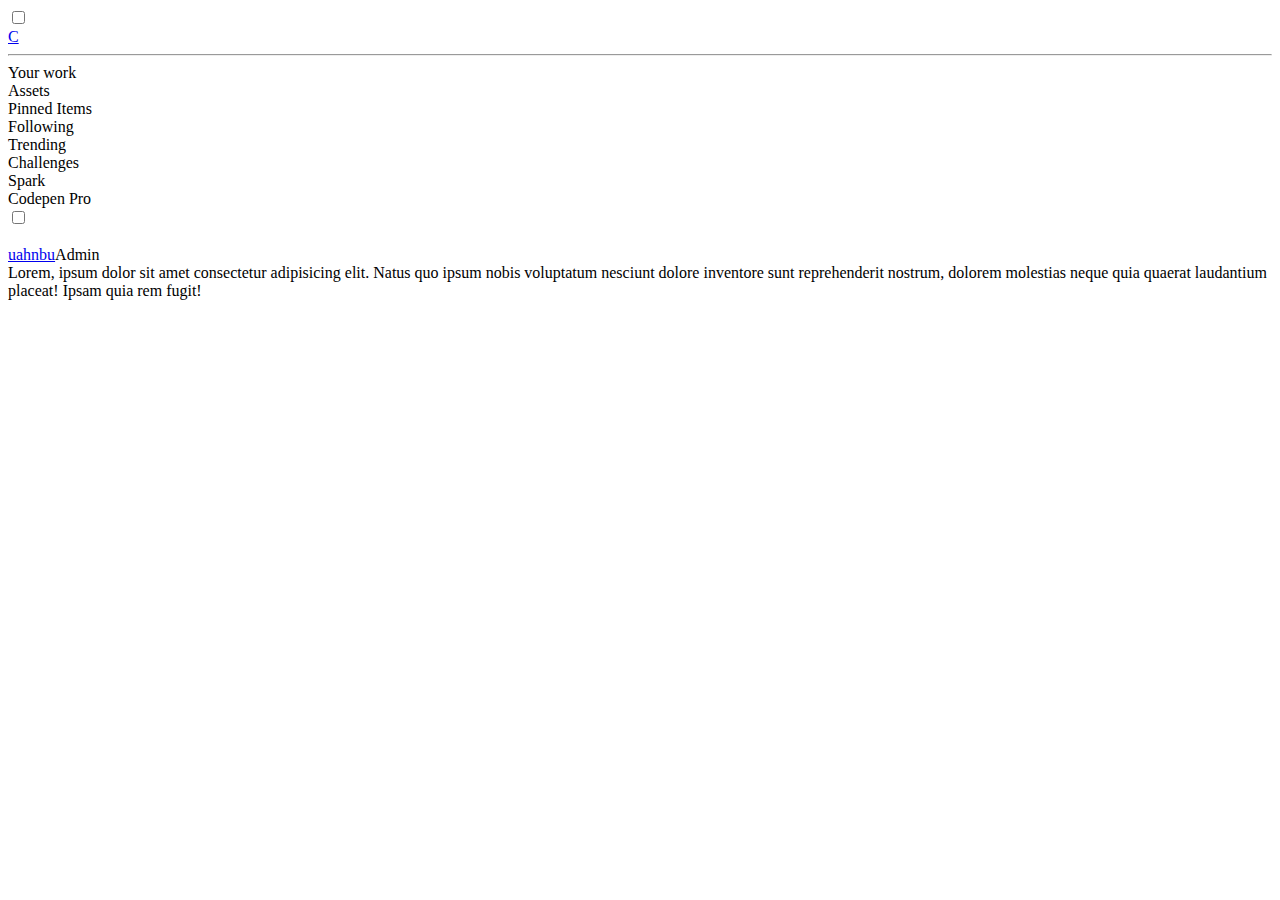
==== index.html @ 608f4335 "Rename side_bar.html to index.html" ====
<!DOCTYPE html>
<html lang="en">
<head>
    <meta charset="UTF-8">
    <meta name="viewport" content="width=device-width, initial-scale=1.0">
    <title>side bar</title>
</head>
<body>
    <div id="nav-bar">
        <input id="nav-toggle" type="checkbox">
    <div id="nav-header">
        <a href="https://codepen.io" id="nav-title" target="_blank">C<i class="fab fa-codepen"></i></a><label for="nav-toggle"><span id="nav-toggle-burger"></span></label>
    <hr/>
    </div>
    <div id="nav-content">
        <div class="nav-button">
            <i class="fas fa-palette"></i><span>Your work</span>
        </div>
        <div class="nav-button">
            <i class="fas fa-images"></i><span>Assets</span>
        </div>
        <div class="nav-button">
            <i class="fas fa-thumtack"></i><span>Pinned Items</span>
        </div>
        <div class="nav-button">
            <i class="fas fa-heart"></i><span>Following</span>
        </div>
        <div class="nav-button">
            <i class="fas fa-chart-line"></i><span>Trending</span>
        </div>
        <div class="nav-button">
            <i class="fas fa-fire"></i><span>Challenges</span>
        </div>
        <div class="nav-button">
            <i class="fas fa-magic"></i><span>Spark</span>
        </div>
        <div class="nav-button">
            <i class="fas fa-gem"></i><span>Codepen Pro</span>
        </div>
        <div id="nav-content-highlight"></div> 
    </div>
        <input type="checkbox" id="nav-footer-toggle">
    <div id="nav-footer">
        <div id="nav-footer-heading">
            <div id="nav-footer-avatar">
                <img src="https://gravatar.com/avatar/4474ca42d303761c2901fa819c4f2547" alt="">
            </div>
            <div id="nav-footer-titlebox"><a href="https://codepen.io/uahnbu/pens/public" target="_blank" id="nav-footer-title">uahnbu</a><span id="nav-footer-subtitle">Admin</span></div><label for="nav-footer-toggle"><i class="fas fa-caret-up"></i></label>
        </div>
        <div id="nav-footer-content">
            <lorem>Lorem, ipsum dolor sit amet consectetur adipisicing elit. Natus quo ipsum nobis voluptatum nesciunt dolore inventore sunt reprehenderit nostrum, dolorem molestias neque quia quaerat laudantium placeat! Ipsam quia rem fugit!
</lorem>
        </div>
    </div>
    </div>
</body>
</html>
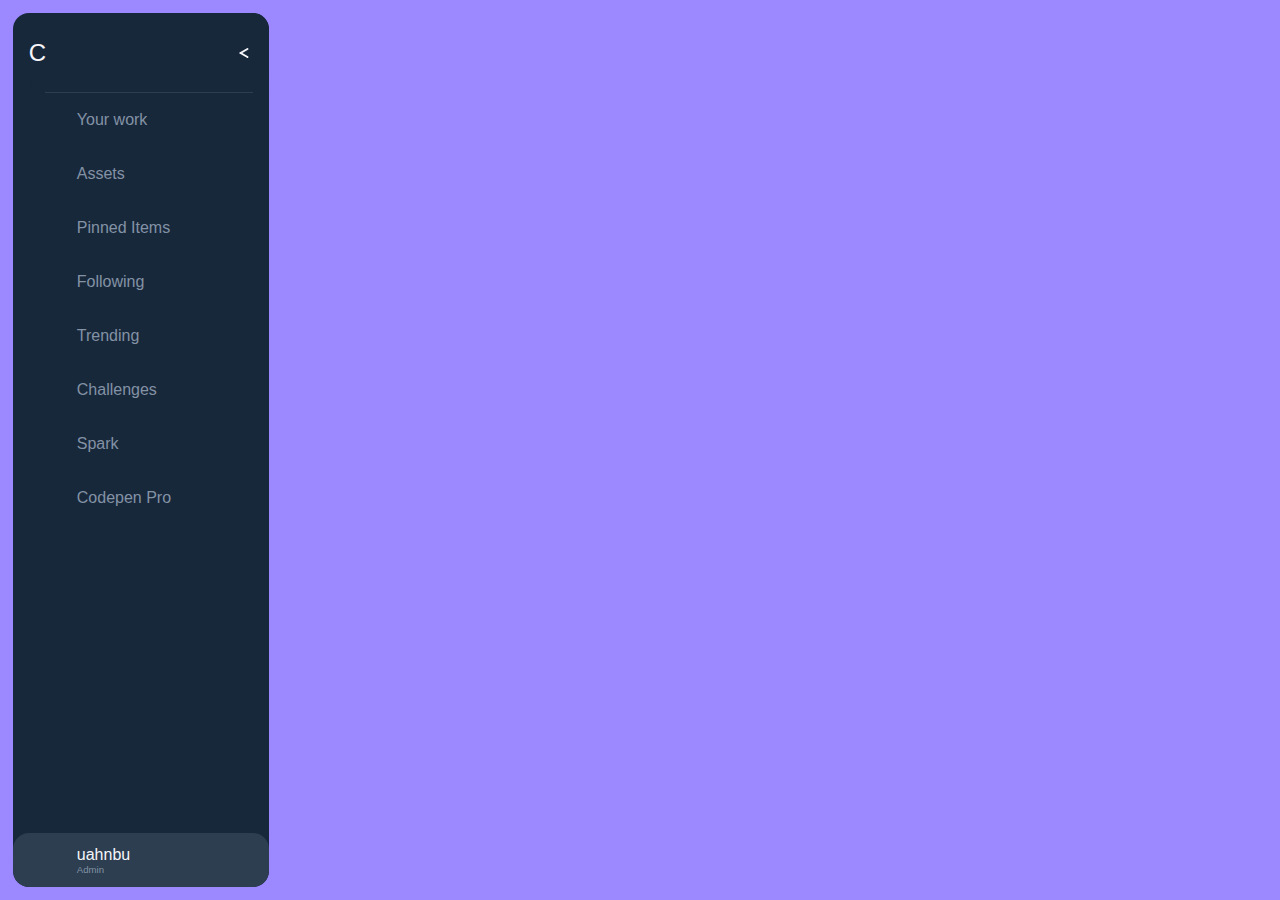
==== commit 70b9a1b3: "Update index.html" ====
--- a/index.html
+++ b/index.html
@@ -3,6 +3,7 @@
 <head>
     <meta charset="UTF-8">
     <meta name="viewport" content="width=device-width, initial-scale=1.0">
+    <link rel="stylesheet" href="styles.css">
     <title>side bar</title>
 </head>
 <body>
--- a/styles.css
+++ b/styles.css
@@ -0,0 +1,296 @@
+:root {
+  --background: #9c88ff;
+  --navbar-width: 256px;
+  --navbar-width-min: 80px;
+  --navbar-dark-primary: #18283b;
+  --navbar-dark-secondary: #2c3e50;
+  --navbar-light-primary: #f5f6fa;
+  --navbar-light-secondary: #8392a5; }
+
+html, body {
+  margin: 0;
+  background: var(--background); }
+
+#nav-toggle:checked ~ #nav-header {
+  width: calc(var(--navbar-width-min) - 16px); }
+
+#nav-toggle:checked ~ #nav-content, #nav-toggle:checked ~ #nav-footer {
+  width: var(--navbar-width-min); }
+
+#nav-toggle:checked ~ #nav-header #nav-title {
+  opacity: 0;
+  pointer-events: none;
+  transition: opacity .1s; }
+
+#nav-toggle:checked ~ #nav-header label[for="nav-toggle"] {
+  left: calc(50% - 8px);
+  transform: translate(-50%); }
+
+#nav-toggle:checked ~ #nav-header #nav-toggle-burger {
+  background: var(--navbar-light-primary); }
+  #nav-toggle:checked ~ #nav-header #nav-toggle-burger:before, #nav-toggle:checked ~ #nav-header #nav-toggle-burger::after {
+    width: 16px;
+    background: var(--navbar-light-secondary);
+    transform: translate(0, 0) rotate(0deg); }
+
+#nav-toggle:checked ~ #nav-content .nav-button span {
+  opacity: 0;
+  transition: opacity .1s; }
+
+#nav-toggle:checked ~ #nav-content .nav-button .fas {
+  min-width: calc(100% - 16px); }
+
+#nav-toggle:checked ~ #nav-footer #nav-footer-avatar {
+  margin-left: 0;
+  left: 50%;
+  transform: translate(-50%); }
+
+#nav-toggle:checked ~ #nav-footer #nav-footer-titlebox, #nav-toggle:checked ~ #nav-footer label[for="nav-footer-toggle"] {
+  opacity: 0;
+  transition: opacity .1s;
+  pointer-events: none; }
+
+#nav-bar {
+  position: absolute;
+  left: 1vw;
+  top: 1vw;
+  height: calc(100% - 2vw);
+  background: var(--navbar-dark-primary);
+  border-radius: 16px;
+  display: flex;
+  flex-direction: column;
+  color: var(--navbar-light-primary);
+  font-family: Verdana, Geneva, Tahoma, sans-serif;
+  overflow: hidden;
+  user-select: none; }
+  #nav-bar hr {
+    margin: 0;
+    position: relative;
+    left: 16px;
+    width: calc(100% - 32px);
+    border: none;
+    border-top: solid 1px var(--navbar-dark-secondary); }
+  #nav-bar a {
+    color: inherit;
+    text-decoration: inherit; }
+  #nav-bar input[type="checkbox"] {
+    display: none; }
+
+#nav-header {
+  position: relative;
+  width: var(--navbar-width);
+  left: 16px;
+  width: calc(var(--navbar-width) - 16px);
+  min-height: 80px;
+  background: var(--navbar-dark-primary);
+  border-radius: 16px;
+  z-index: 2;
+  display: flex;
+  align-items: center;
+  transition: width .2s; }
+  #nav-header hr {
+    position: absolute;
+    bottom: 0; }
+
+#nav-title {
+  font-size: 1.5rem;
+  transition: opacity 1s; }
+
+label[for="nav-toggle"] {
+  position: absolute;
+  right: 0;
+  width: 3rem;
+  height: 100%;
+  display: flex;
+  align-items: center;
+  justify-content: center;
+  cursor: pointer; }
+
+#nav-toggle-burger {
+  position: relative;
+  width: 16px;
+  height: 2px;
+  background: var(--navbar-dark-primary);
+  border-radius: 99px;
+  transition: background .2s; }
+  #nav-toggle-burger:before, #nav-toggle-burger:after {
+    content: '';
+    position: absolute;
+    top: -6px;
+    width: 10px;
+    height: 2px;
+    background: var(--navbar-light-primary);
+    border-radius: 99px;
+    transform: translate(2px, 8px) rotate(30deg);
+    transition: .2s; }
+  #nav-toggle-burger:after {
+    top: 6px;
+    transform: translate(2px, -8px) rotate(-30deg); }
+
+#nav-content {
+  margin: -16px 0;
+  padding: 16px 0;
+  position: relative;
+  flex: 1;
+  width: var(--navbar-width);
+  background: var(--navbar-dark-primary);
+  box-shadow: 0 0 0 16px var(--navbar-dark-primary);
+  direction: rtl;
+  overflow-x: hidden;
+  transition: width .2s; }
+  #nav-content::-webkit-scrollbar {
+    width: 8px;
+    height: 8px; }
+  #nav-content::-webkit-scrollbar-thumb {
+    border-radius: 99px;
+    background-color: #D62929; }
+  #nav-content::-webkit-scrollbar-button {
+    height: 16px; }
+
+#nav-content-highlight {
+  position: absolute;
+  left: 16px;
+  top: -70px;
+  width: calc(100% - 16px);
+  height: 54px;
+  background: var(--background);
+  background-attachment: fixed;
+  border-radius: 16px 0 0 16px;
+  transition: top .2s; }
+  #nav-content-highlight:before, #nav-content-highlight:after {
+    content: '';
+    position: absolute;
+    right: 0;
+    bottom: 100%;
+    width: 32px;
+    height: 32px;
+    border-radius: 50%;
+    box-shadow: 16px 16px var(--background); }
+  #nav-content-highlight:after {
+    top: 100%;
+    box-shadow: 16px -16px var(--background); }
+
+.nav-button {
+  position: relative;
+  margin-left: 16px;
+  height: 54px;
+  display: flex;
+  align-items: center;
+  color: var(--navbar-light-secondary);
+  direction: ltr;
+  cursor: pointer;
+  z-index: 1;
+  transition: color .2s; }
+  .nav-button span {
+    transition: opacity 1s; }
+  .nav-button .fas {
+    transition: min-width .2s; }
+  .nav-button:nth-of-type(1):hover {
+    color: var(--navbar-dark-primary); }
+    .nav-button:nth-of-type(1):hover ~ #nav-content-highlight {
+      top: 16px; }
+  .nav-button:nth-of-type(2):hover {
+    color: var(--navbar-dark-primary); }
+    .nav-button:nth-of-type(2):hover ~ #nav-content-highlight {
+      top: 70px; }
+  .nav-button:nth-of-type(3):hover {
+    color: var(--navbar-dark-primary); }
+    .nav-button:nth-of-type(3):hover ~ #nav-content-highlight {
+      top: 124px; }
+  .nav-button:nth-of-type(4):hover {
+    color: var(--navbar-dark-primary); }
+    .nav-button:nth-of-type(4):hover ~ #nav-content-highlight {
+      top: 178px; }
+  .nav-button:nth-of-type(5):hover {
+    color: var(--navbar-dark-primary); }
+    .nav-button:nth-of-type(5):hover ~ #nav-content-highlight {
+      top: 232px; }
+  .nav-button:nth-of-type(6):hover {
+    color: var(--navbar-dark-primary); }
+    .nav-button:nth-of-type(6):hover ~ #nav-content-highlight {
+      top: 286px; }
+  .nav-button:nth-of-type(7):hover {
+    color: var(--navbar-dark-primary); }
+    .nav-button:nth-of-type(7):hover ~ #nav-content-highlight {
+      top: 340px; }
+  .nav-button:nth-of-type(8):hover {
+    color: var(--navbar-dark-primary); }
+    .nav-button:nth-of-type(8):hover ~ #nav-content-highlight {
+      top: 394px; }
+
+#nav-bar .fas {
+  min-width: 3rem;
+  text-align: center; }
+
+#nav-footer {
+  position: relative;
+  width: var(--navbar-width);
+  height: 54px;
+  background: var(--navbar-dark-secondary);
+  border-radius: 16px;
+  display: flex;
+  flex-direction: column;
+  z-index: 2;
+  transition: width .2s, height .2s; }
+
+#nav-footer-heading {
+  position: relative;
+  width: 100%;
+  height: 54px;
+  display: flex;
+  align-items: center; }
+
+#nav-footer-avatar {
+  position: relative;
+  margin: 11px 0 11px 16px;
+  left: 0;
+  width: 32px;
+  height: 32px;
+  border-radius: 50%;
+  overflow: hidden;
+  transform: translate(0);
+  transition: .2s; }
+  #nav-footer-avatar img {
+    height: 100%; }
+
+#nav-footer-titlebox {
+  position: relative;
+  margin-left: 16px;
+  width: 10px;
+  display: flex;
+  flex-direction: column;
+  transition: opacity 1s; }
+
+#nav-footer-subtitle {
+  color: var(--navbar-light-secondary);
+  font-size: .6rem; }
+
+#nav-footer-toggle:checked + #nav-footer {
+  height: 30%;
+  min-height: 54px; }
+  #nav-footer-toggle:checked + #nav-footer label[for="nav-footer-toggle"] {
+    transform: rotate(180deg); }
+
+label[for="nav-footer-toggle"] {
+  position: absolute;
+  right: 0;
+  width: 3rem;
+  height: 100%;
+  display: flex;
+  align-items: center;
+  cursor: pointer;
+  transition: transform .2s, opacity .2s; }
+
+#nav-footer-content {
+  margin: 0 16px 16px 16px;
+  border-top: solid 1px var(--navbar-light-secondary);
+  padding: 16px 0;
+  color: var(--navbar-light-secondary);
+  font-size: .8rem;
+  overflow: auto; }
+  #nav-footer-content::-webkit-scrollbar {
+    width: 8px;
+    height: 8px; }
+  #nav-footer-content::-webkit-scrollbar-thumb {
+    border-radius: 99px;
+    background-color: #D62929; }
